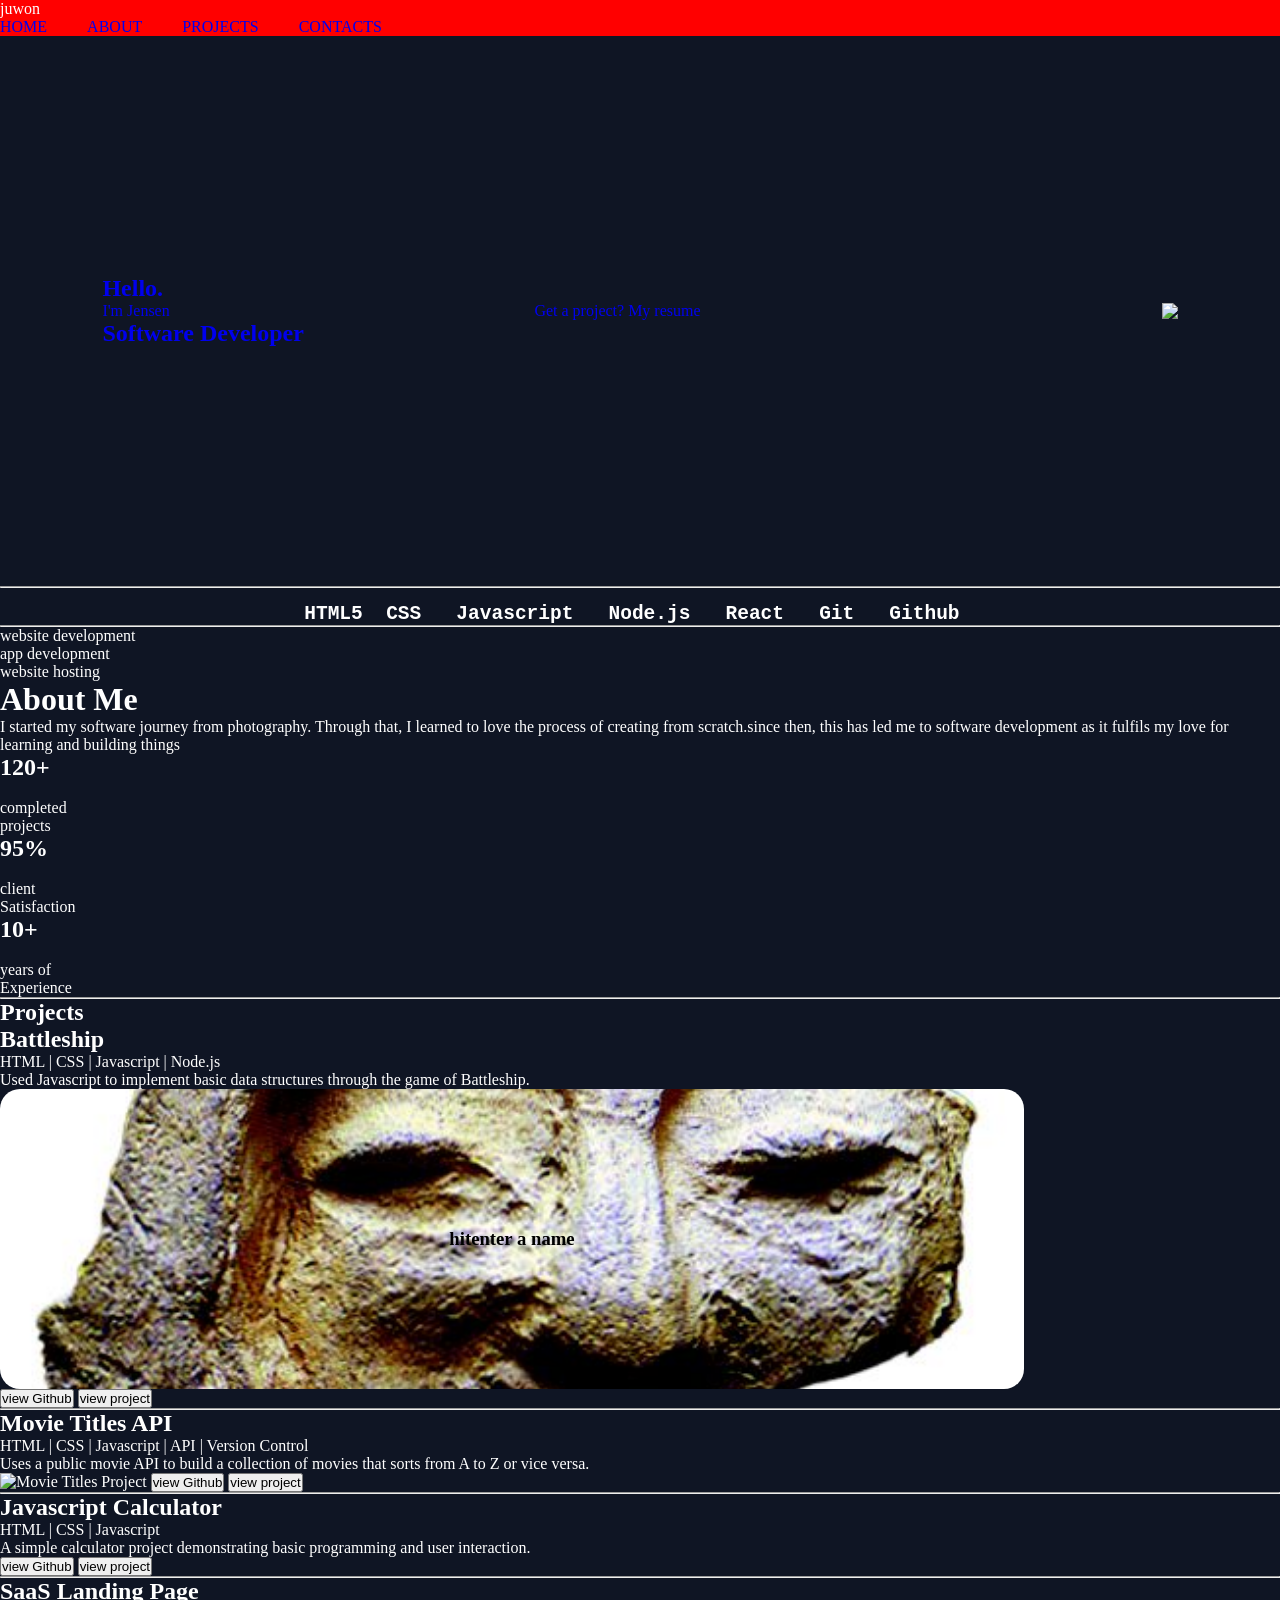
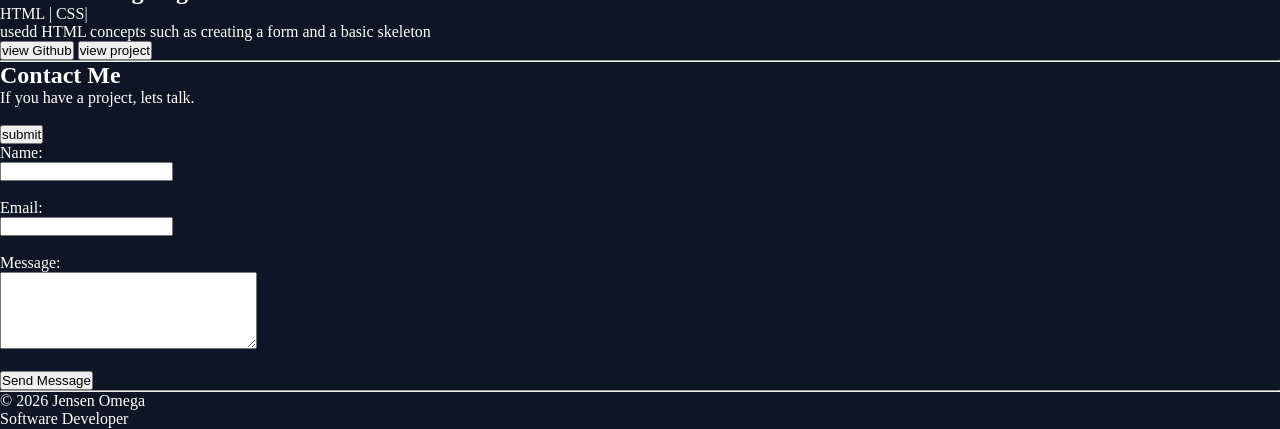
==== wrongporfolio.html @ 7d2bbb12 "first commit" ====
<!DOCTYPE html>
<html lang="en">
<head>
    <meta charset="UTF-8">
    <meta name="viewport" content="width=device-width, initial-scale=1.0">
    <title>Document</title>
      <link rel="stylesheet" href="./wrongstyle.css">
</head>
<body>
    <header class="container ">
        <nav>
            <div class="name">juwon</div>
            <ul>
                <li><a href="#">HOME</li>
                <li><a href="#">ABOUT</li>
                <li><a href="#">PROJECTS</li>
                <li><a href="#">CONTACTS</li>
            </ul>
        </nav>
    </header>

<section class="hello">

<class="hello-text">

<h2>Hello.</h2>

<p class="intro">I'm Jensen</p>

<h1>Software Developer</h1>

<div class="buttons">
<a href="#contact" class="btn primary">
Get a project?
</a>

<a href="#" class="btn">
My resume
</a>
</div>
  </br>
       <img src="./image/J0101856.BMP">
        </section>
    <hr>
           <pre> <h2>                          HTML5  CSS   Javascript   Node.js   React   Git   Github </h2></pre>
    <hr>
    <li>website development</li>
    <Li>app development</Li>
    <li>website hosting</li>
        <h1>About Me</h1>
        <section>
        <p>
            I started my software journey from photography.
            Through that, I learned to love the process of
            creating from scratch.since then, this has led me to software development as it fulfils my love for learning and building things
        </p><h2>120+</h2></br>completed</br>projects</p>
        </p><h2>95%</h2></br>client</br>Satisfaction</p>
        </p><h2>10+</h2></br>years of</br>Experience</p>

         </section>

    <hr>

    <!-- PROJECTS -->
    <section>

        <h1>Projects</h1>

        <!-- PROJECT 1 -->
        <article>

            <h2>Battleship</h2>

            <p>
                HTML | CSS | Javascript | Node.js
            </p>

            <p>
                Used Javascript to implement basic data
                structures through the game of Battleship.
            </p>
            <div class="box">
    <h1>hitenter a name</h1> 
            <!-- <img src="./J0099166.JPG"
                 alt="Battleship Project"
                 width="400"> -->
                 </div>

            <button type="button">view Github</button>
            <button type="button">view project</button>

        </article>

        <hr>

        <!-- PROJECT 2 -->
        <article>

            <h2>Movie Titles API</h2>

            <p>
                HTML | CSS | Javascript | API | Version Control
            </p>

            <p>
                Uses a public movie API to build a collection
                of movies that sorts from A to Z or vice versa.
            </p>

            <img src="./image/PH01035U.BMP"
                 alt="Movie Titles Project"
                 width="400">

             <button type="button">view Github</button>
            <button type="button">view project</button>

        </article>

        <hr>

        <!-- PROJECT 3 -->
        <article>

            <h2>Javascript Calculator</h2>

            <p>
                HTML | CSS | Javascript
            </p>

            <p>
                A simple calculator project demonstrating
                basic programming and user interaction.
            </p>
            <button type="button">view Github</button>
            <button type="button">view project</button>


        </article>

    </section>

    <hr>
    <article>

            <h2>SaaS Landing Page</h2>

            <p>
                HTML | CSS|
            </p>
     
            <p>
                usedd HTML concepts such as creating a form and a basic skeleton
            </p>
            <button type="button">view Github</button>
            <button type="button">view project</button>


        </article>
    <hr>
    
    <!-- CONTACT -->
    <section>

        <h1>Contact Me</h1>

        <p>
            If you have a project, lets talk.
            </p><br>
            <button type="submit">submit</button>

        <form>

            <label for="name">Name:</label>
            <br>
            <input type="text" id="name" name="name">

            <br><br>

            <label for="email">Email:</label>
            <br>
            <input type="email" id="email" name="email">

            <br><br>

            <label for="message">Message:</label>
            <br>
            <textarea id="message"
                      name="message"
                      rows="5"
                      cols="30"></textarea>

            <br><br>

            <input type="submit" value="Send Message">

        </form>

    </section>

    <hr>
</main>
    <!-- FOOTER -->
    <footer>

        <p>
            © 2026 Jensen Omega
        </p>

        <p>
            Software Developer
        </p>

    </footer>
</body>
</html>
---- wrongstyle.css ----
*{
    margin:0;
    padding:0;
    box-sizing: border-box;
    list-style: none;
    text-decoration: none;
}
header{
   background-color:red;
}

.container{
    width: 100%;
    margin-inline: auto;
    display: flex;
    justify-content: space-between;
    align-items: center;
    position: sticky;
   top: 0;
   gap: 20px;
}
.container ul{
    display: flex;
    align-items: center;
    gap: 20px;
}
body {
background: #0f1524;
color:white;
}

.hello {
min-height: 550px;

padding: 80px 8%;

display: flex;
align-items: center;
justify-content: space-between;
}
.box{
    width: 80%;
    height: 300px;
    /* background-color: orange; */
    background-image: url("./J0099166.JPG");
    background-position: center;
    background-size: cover;
    background-repeat: no-repeat;
    border-radius: 20px;
    display: flex;
    justify-content: center;
    align-items: center;
    color: black;
}
.navbar{
    background-color:blue ;
    position: sticky;
    width: 100%;
    top: 0;
    left: 0;
    z-index: 1;
    /* opacity: 0;
    float: right;
    /* display: none; */
}
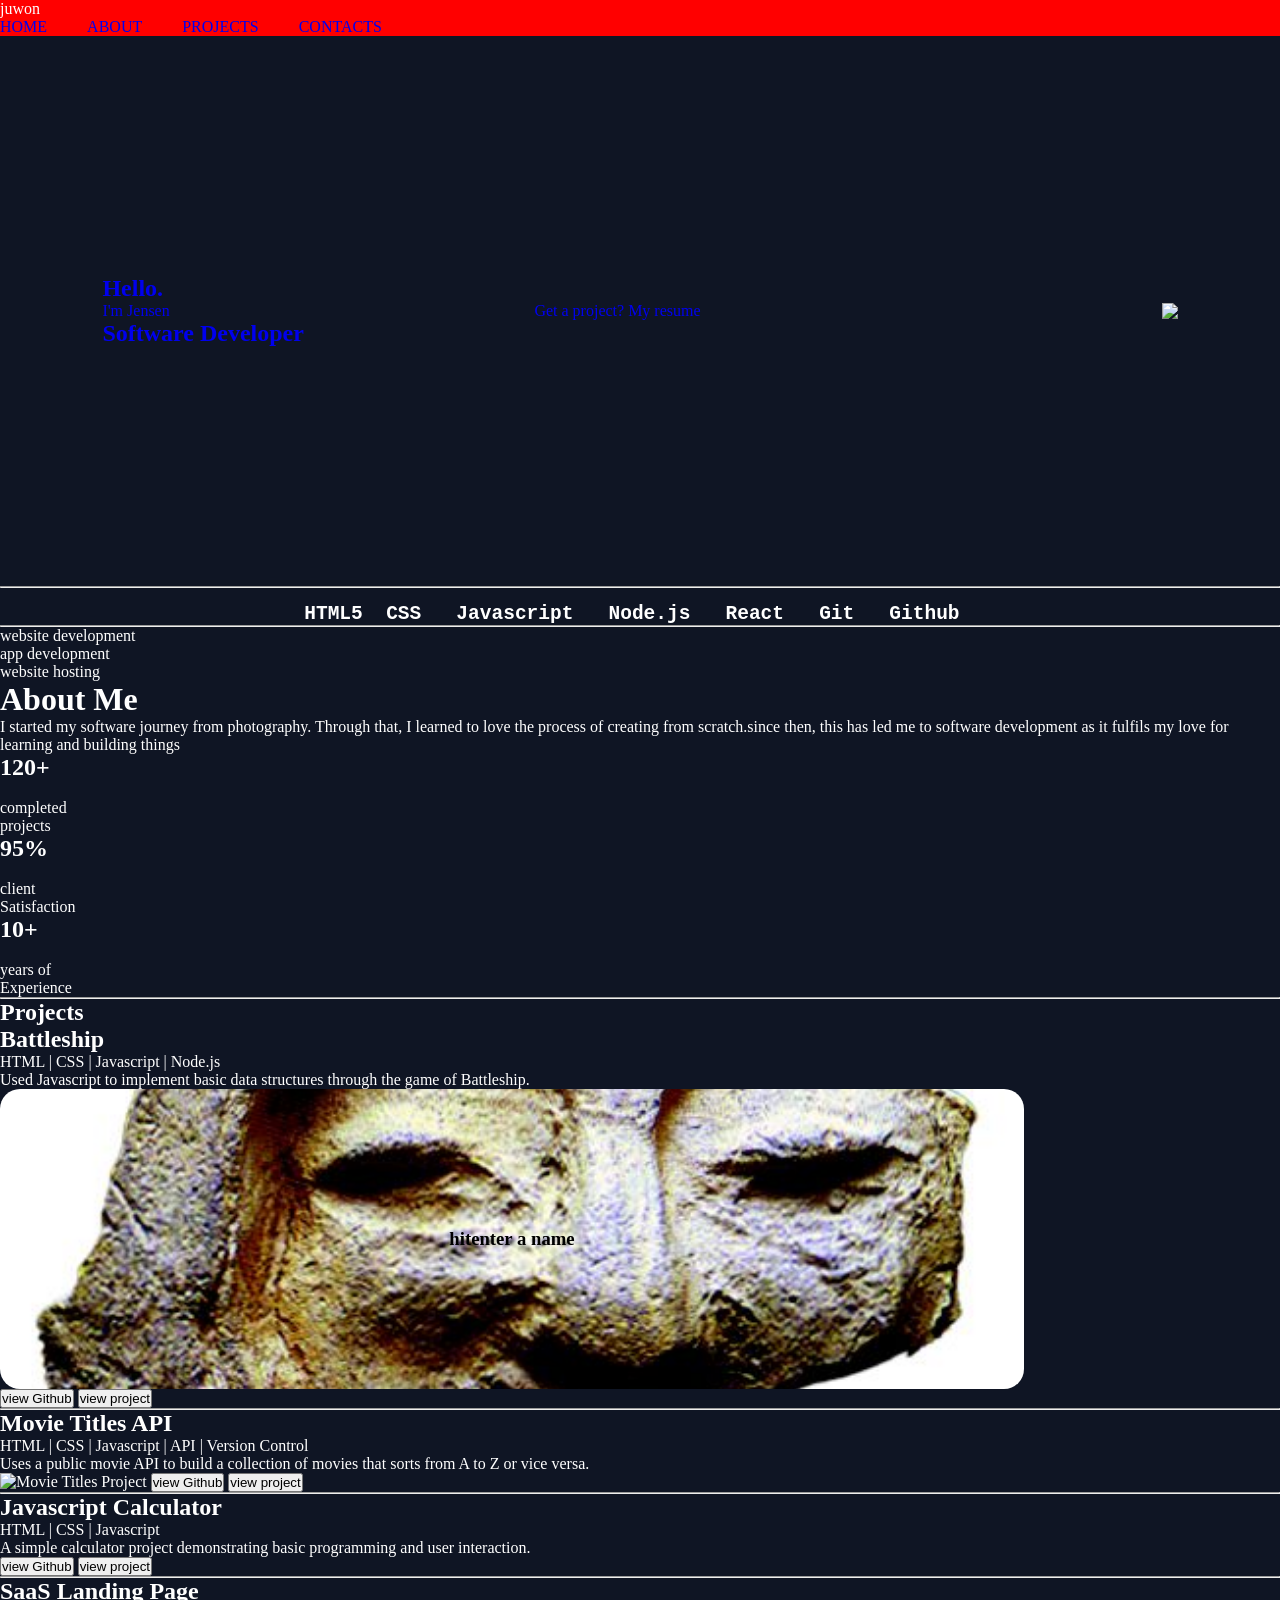
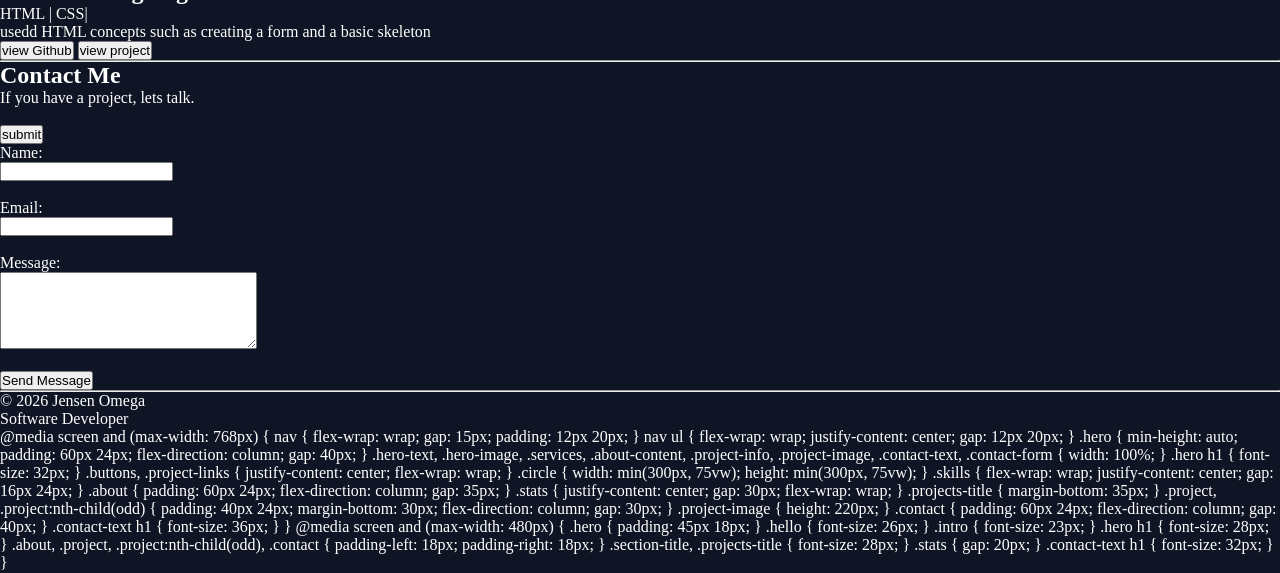
==== commit 510df358: "i worked on style.css" ====
--- a/wrongporfolio.html
+++ b/wrongporfolio.html
@@ -211,5 +211,113 @@
         </p>
 
     </footer>
+    @media screen and (max-width: 768px) {
+nav {
+flex-wrap: wrap;
+gap: 15px;
+padding: 12px 20px;
+}
+nav ul {
+flex-wrap: wrap;
+justify-content: center;
+gap: 12px 20px;
+}
+.hero {
+min-height: auto;
+padding: 60px 24px;
+flex-direction: column;
+gap: 40px;
+}
+.hero-text,
+.hero-image,
+.services,
+.about-content,
+.project-info,
+.project-image,
+.contact-text,
+.contact-form {
+width: 100%;
+}
+.hero h1 {
+font-size: 32px;
+}
+.buttons,
+.project-links {
+justify-content: center;
+flex-wrap: wrap;
+}
+.circle {
+width: min(300px, 75vw);
+height: min(300px, 75vw);
+}
+.skills {
+flex-wrap: wrap;
+justify-content: center;
+gap: 16px 24px;
+}
+.about {
+padding: 60px 24px;
+flex-direction: column;
+gap: 35px;
+}
+.stats {
+justify-content: center;
+gap: 30px;
+flex-wrap: wrap;
+}
+.projects-title {
+margin-bottom: 35px;
+}
+.project,
+.project:nth-child(odd) {
+padding: 40px 24px;
+margin-bottom: 30px;
+flex-direction: column;
+gap: 30px;
+}
+.project-image {
+height: 220px;
+}
+.contact {
+padding: 60px 24px;
+flex-direction: column;
+gap: 40px;
+}
+.contact-text h1 {
+font-size: 36px;
+}
+}
+
+@media screen and (max-width: 480px) {
+.hero {
+padding: 45px 18px;
+}
+.hello {
+font-size: 26px;
+}
+.intro {
+font-size: 23px;
+}
+.hero h1 {
+font-size: 28px;
+}
+.about,
+.project,
+.project:nth-child(odd),
+.contact {
+padding-left: 18px;
+padding-right: 18px;
+}
+.section-title,
+.projects-title {
+font-size: 28px;
+}
+.stats {
+gap: 20px;
+}
+.contact-text h1 {
+font-size: 32px;
+}
+}
 </body>
 </html>
